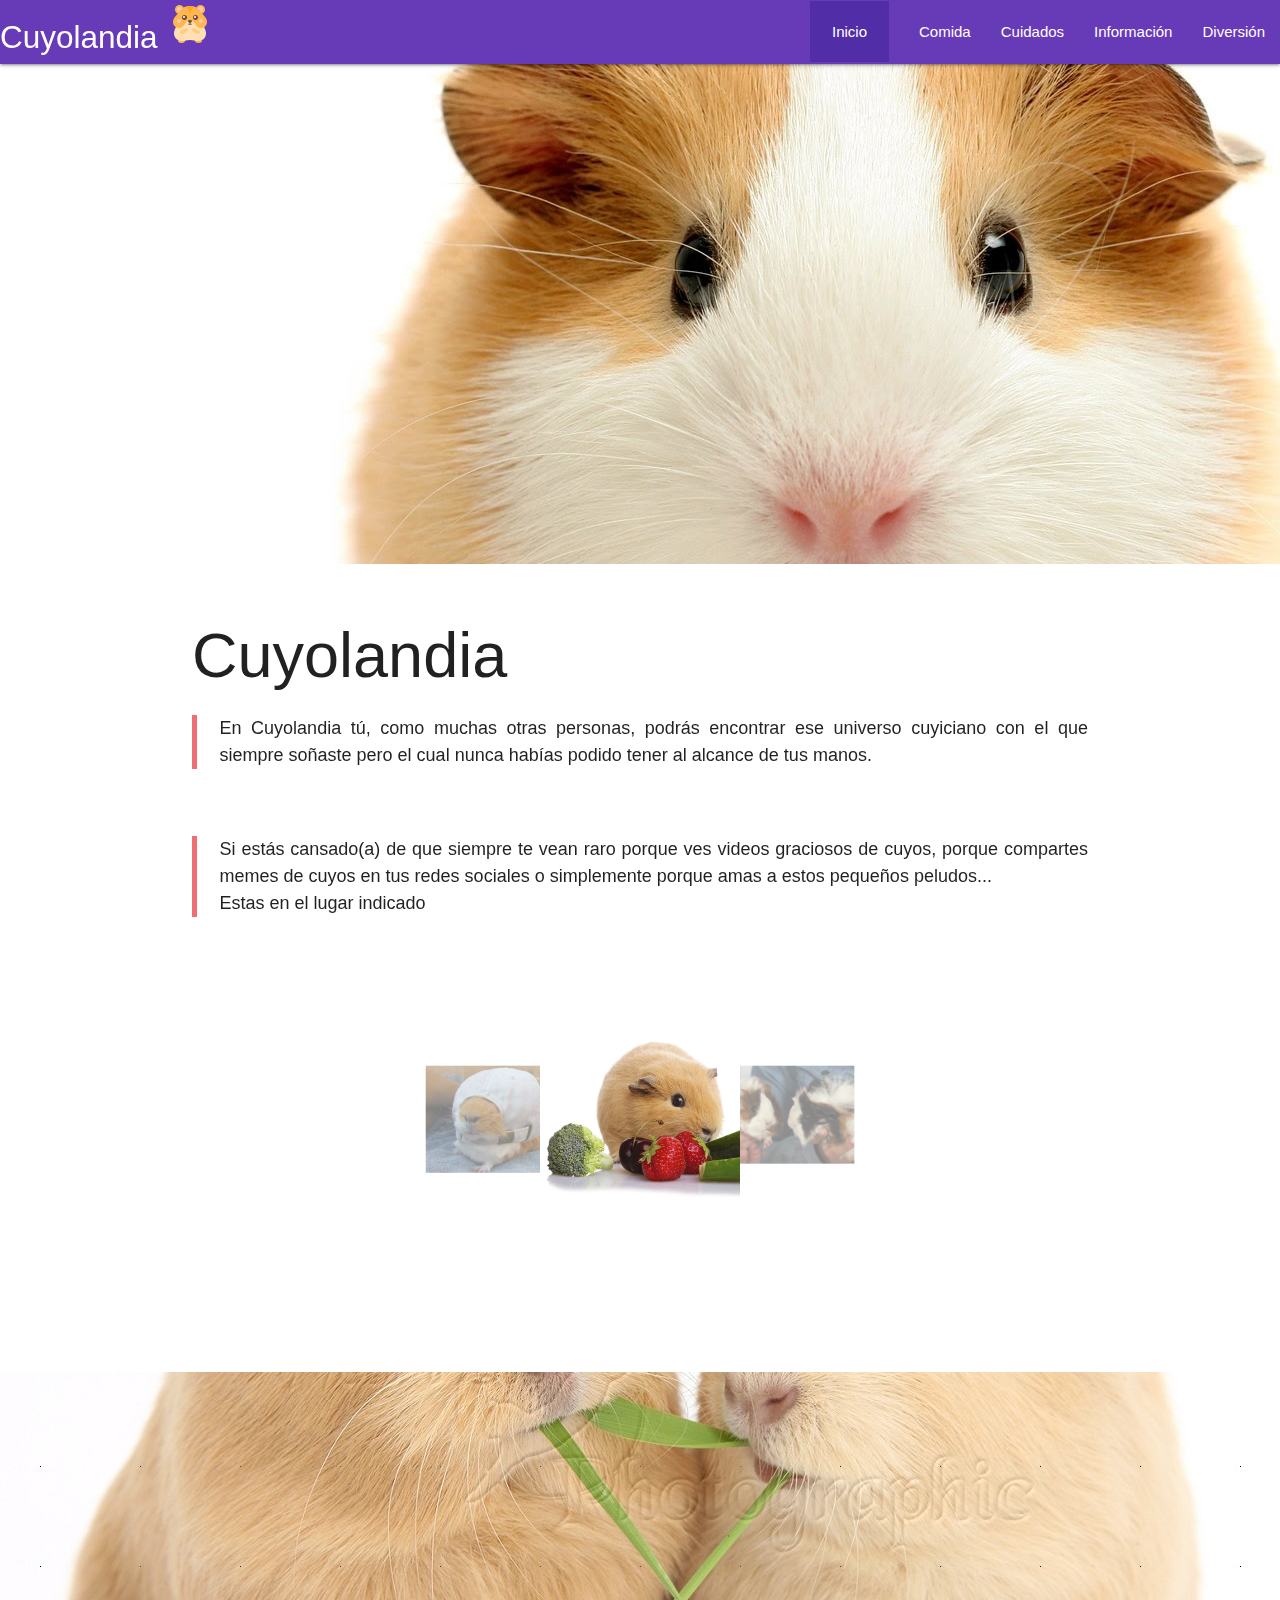
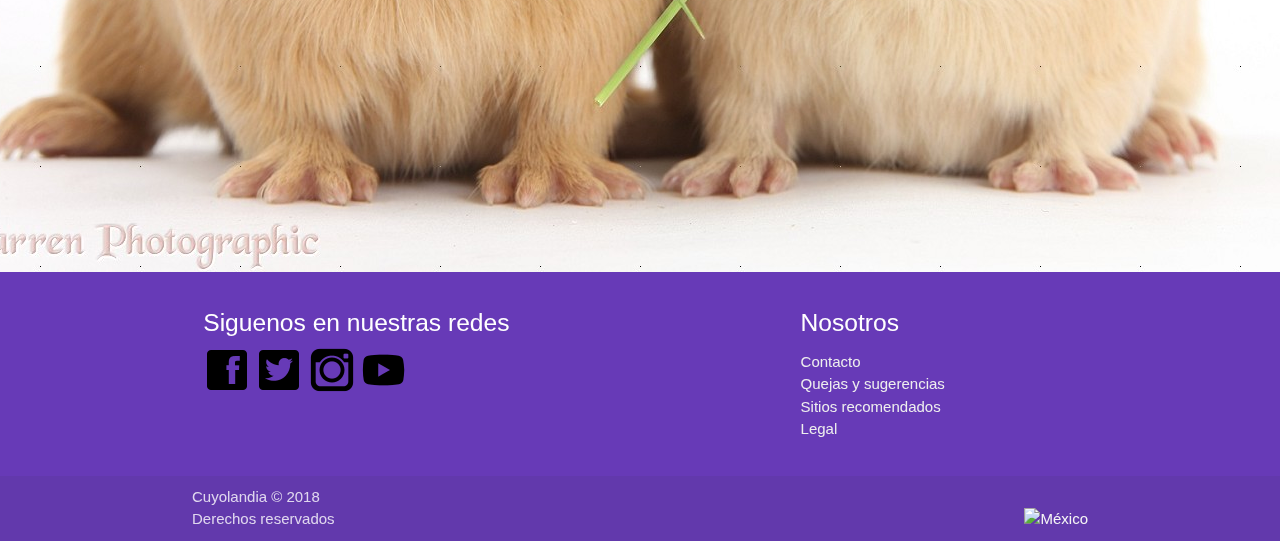
==== index.html @ b484f81b "Primera version sitio web" ====
<!DOCTYPE html>
<html lang="es">
<head>
  <meta charset="UTF-8">
  <title>Cuyolandia</title>
  <link rel="shortcut icon" href="img/icono.png" type="image/png">
  <link rel="stylesheet" href="css/style.css" type="text/css">
  <!--Import Google Icon Font-->
  <link href="https://fonts.googleapis.com/icon?family=Material+Icons" rel="stylesheet">
  <!--Import materialize.css-->
  <link type="text/css" rel="stylesheet" href="css/materialize.min.css"  media="screen,projection"/>

  <!--Let browser know website is optimized for mobile-->
  <meta name="viewport" content="width=device-width, initial-scale=1.0"/>
</head>

<!--Inicia el body-->
<body>
  <!--Inicia la navbar-->
  <nav>
    <div class="nav-wrapper deep-purple">
      <a href="#" class="brand-logo">Cuyolandia <img src="img/icono.png" alt="cuyo"></a>
      <a href="#" data-target="mobile-demo" class="sidenav-trigger"><i class="material-icons">menu</i></a>
      <ul class="right hide-on-med-and-down">
        <li><a href="#"><span class="activo">Inicio</span></a></li>
        <li><a href="comida.html">Comida</a></li>
        <li><a href="cuidados.html">Cuidados</a></li>
        <li><a href="informacion.html">Información</a></li>
        <li><a href="diversion.html">Diversión</a></li>
      </ul>
    </div>
  </nav>
  <!--Termina la nav bar-->

  <ul class="sidenav deep-purple" id="mobile-demo">
    <li><a href="#">Inicio</a></li>
    <li><a href="comida.html">Comida</a></li>
    <li><a href="cuidados.html">Cuidados</a></li>
    <li><a href="informacion.html">Información</a></li>
    <li><a href="diversion.html">Diversión</a></li>
  </ul>

  <!--Inicia el parallax-->
  <main>
    <div class="parallax-container">
      <div class="parallax"><img src="img/cuyo1.jpg"></div>
    </div>
    <div class="section white">
      <div class="row container">
        <h1 class="header">Cuyolandia</h1>
        <div class="parrafo">
          <p class="grey-text text-darken-3 lighten-3"> <blockquote>En Cuyolandia tú, como muchas otras personas, podrás encontrar ese universo cuyiciano con el que siempre soñaste pero el cual nunca habías podido tener al alcance de tus manos.</blockquote><br><blockquote>Si estás cansado(a) de que siempre te vean raro porque ves videos graciosos de cuyos, porque compartes memes de cuyos en tus redes sociales o simplemente porque amas a estos pequeños peludos...<br>Estas en el lugar indicado</blockquote></p>
        </div>
        
        <!--Inicia el carousel-->
        <div class="carousel">
          <a class="carousel-item" href="comida.html"><img src="img/cuyo-comida.jpg"></a>
          <a class="carousel-item" href="cuidados.html"><img src="img/cuidado-cuyo.jpg"></a>
          <a class="carousel-item" href="informacion.html"><img src="img/informacion.jpg"></a>
          <a class="carousel-item" href="diversion.html"><img src="img/cuyo-gorra.jpeg"></a>
        </div>
        <!--Termina el carousel-->

      </div>
    </div>
    <div class="parallax-container">
      <div class="parallax"><img src="img/cuyos-2.jpg"></div>
    </div>
  </main>
  <!--Termina el parallax-->
  
</body>
<!--Termina el body-->

<!--Inicia el footer-->
<footer class="page-footer deep-purple">
  <div class="container">
    <div class="row">
      <div class="col l6 s12">
        <h5 class="white-text">Siguenos en nuestras redes</h5>
        <a title="Facebook" href="https://www.facebook.com"><img src="img/icons8-facebook-48.png" alt=""></a>
        <a title="Twitter" href="https://www.twitter.com"><img src="img/icons8-twitter-48.png" alt=""></a>
        <a title="Instagram" href="https://www.instagram.com"><img src="img/icons8-instagram-viejo-filled-48.png" alt=""></a>
        <a title="Youtube" href="https://www.youtube.com"><img src="img/icons8-youtube-play-filled-48.png" alt=""></a>
      </div>
      <div class="col l4 offset-l2 s12">
        <h5 class="white-text">Nosotros</h5>
        <ul>
          <li><a class="grey-text text-lighten-3" href="contacto.html">Contacto</a></li>
          <li><a class="grey-text text-lighten-3" href="sugerencias.html">Quejas y sugerencias</a></li>
          <li><a class="grey-text text-lighten-3" href="recomendados.html">Sitios recomendados</a></li>
          <li><a class="grey-text text-lighten-3" href="legal.html">Legal</a></li>
        </ul>
      </div>
    </div>
  </div>
  <div class="footer-copyright">
    <div class="container">
      Cuyolandia © 2018 <br> Derechos reservados
      <a class="grey-text text-lighten-4 right" ><img src="img/icons8-méjico-30.png" alt="México"></a>
    </div>
  </div>
</footer>
<!--Termina el footer-->

<!--Zona de scripts-->
<!--JavaScript at end of body for optimized loading-->
<script type="text/javascript" src="js/jquery.js"></script>
<script type="text/javascript" src="js/app.js"></script><!--no existia-->
<script type="text/javascript" src="js/materialize.min.js"></script>


</html>
---- css/style.css ----
body {
	display: flex;
	min-height: 100vh;
	flex-direction: column;
}

main {
	flex: 1 0 auto;
}

.parrafo {
	text-align: justify;
	font-size: 18px;
}

.activo {
	background-color: #512da8;
	border: 22px solid #512da8;
}

.fuente1 {
	font-family: 'Gaegu', cursive;
}

.fuente2 {
	font-family: 'Ubuntu', sans-serif;
}

.fuente3 {
	font-family: 'Quicksand', sans-serif;
}

.fuente4 {
	font-family: 'Permanent Marker', cursive;
}

.fuente5 {
	font-family: 'Kalam', cursive;
}
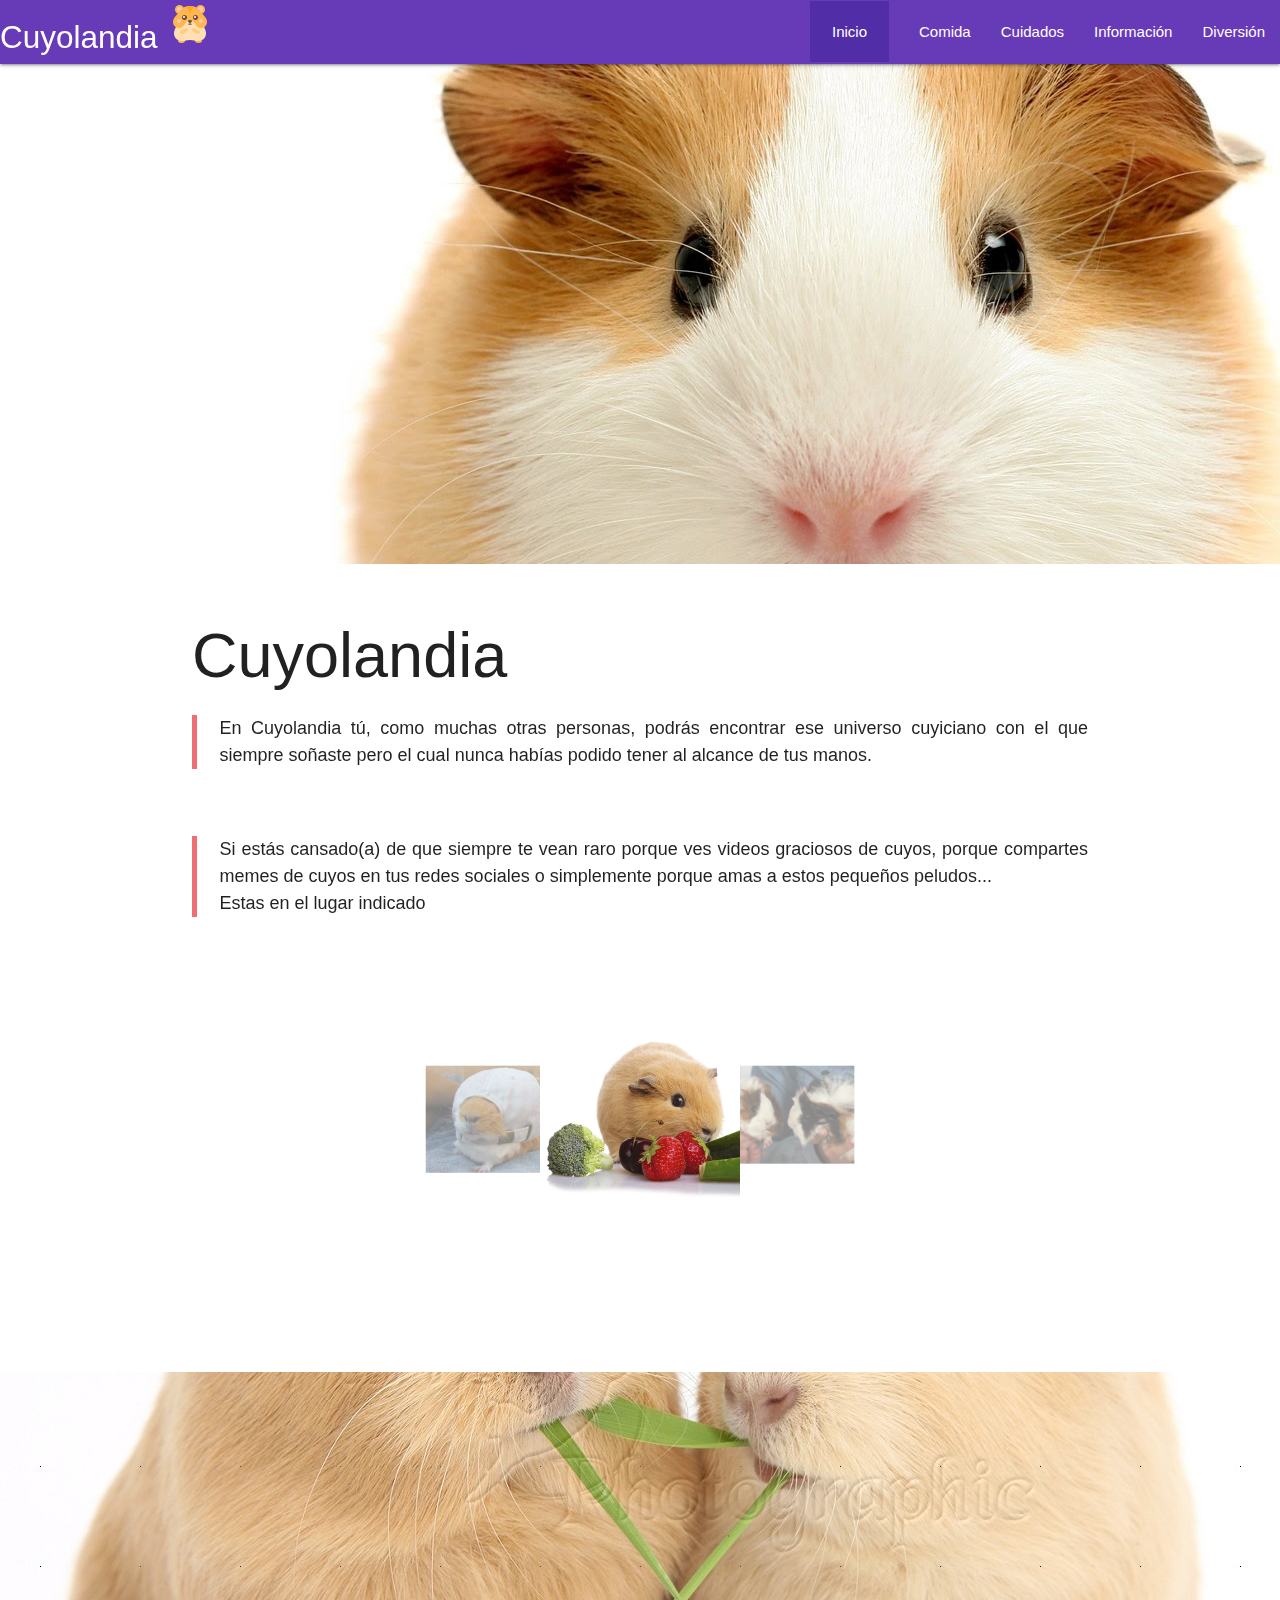
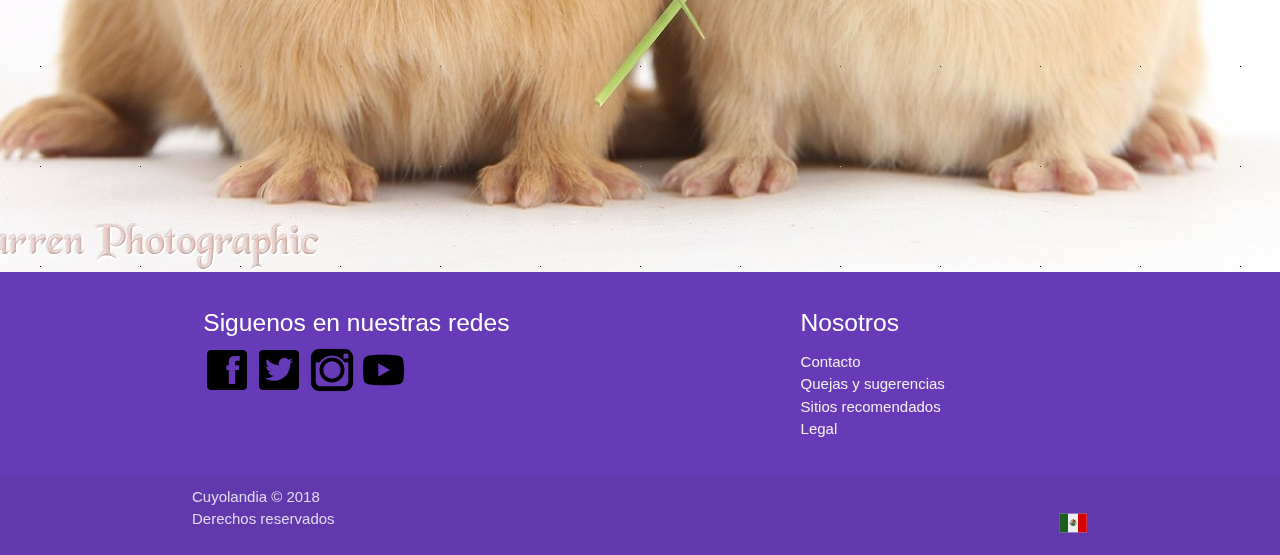
==== commit 2da97d26: "Banderita" ====
--- a/index.html
+++ b/index.html
@@ -97,7 +97,7 @@
   <div class="footer-copyright">
     <div class="container">
       Cuyolandia © 2018 <br> Derechos reservados
-      <a class="grey-text text-lighten-4 right" ><img src="img/icons8-méjico-30.png" alt="México"></a>
+      <a class="grey-text text-lighten-4 right" ><img src="img/icons8-mexico-30.png" alt="México"></a>
     </div>
   </div>
 </footer>
